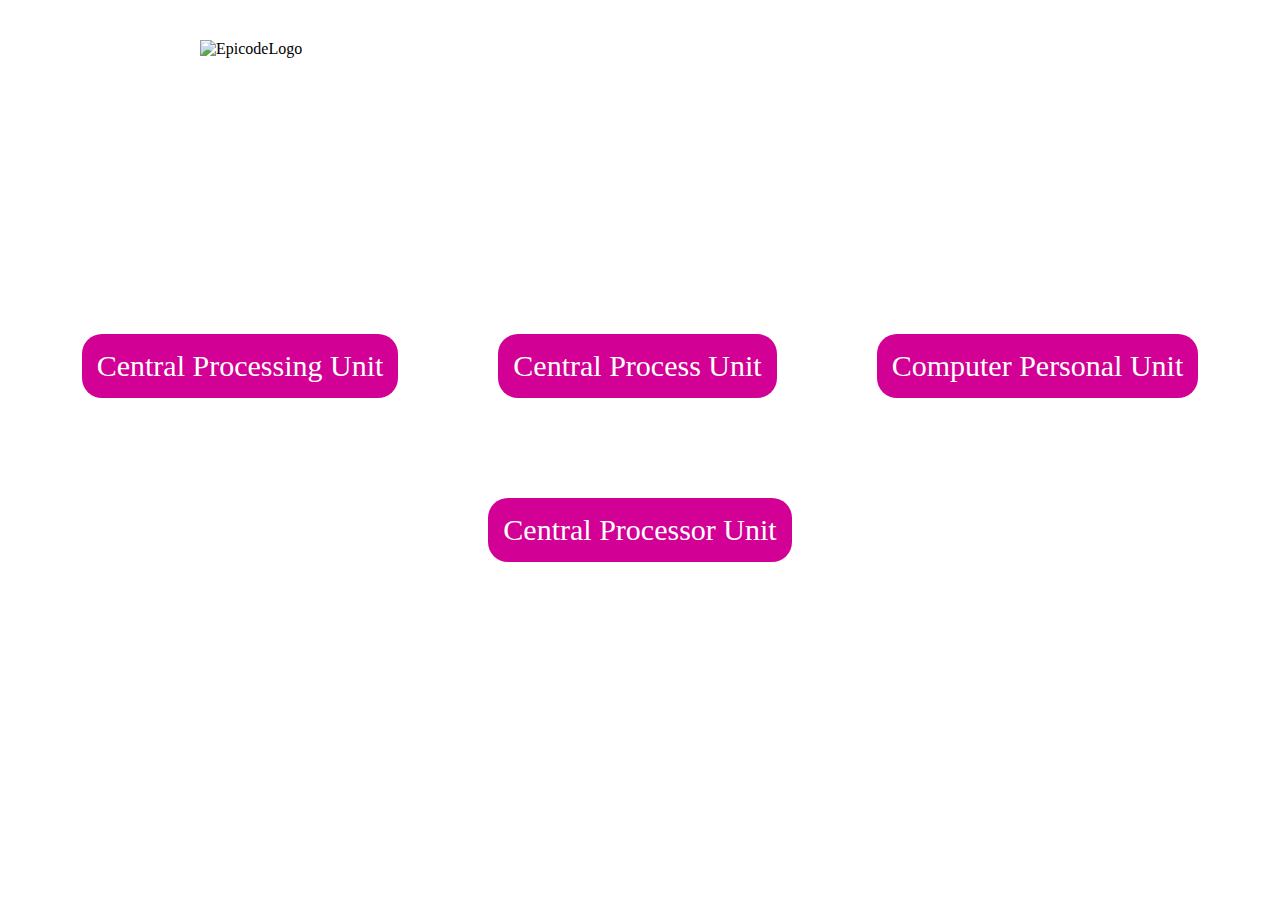
==== questions.html @ 412da527 "Modifice JS con richamo domanda e timer di Andrea" ====
<!DOCTYPE html>
<html lang="en">

<head>
    <meta charset="UTF-8">
    <meta name="viewport" content="width=device-width, initial-scale=1.0">
    <title>Questions</title>
    <link rel="preconnect" href="https://fonts.googleapis.com">
    <link rel="preconnect" href="https://fonts.gstatic.com" crossorigin>
    <link href="https://fonts.googleapis.com/css2?family=Outfit&display=swap" rel="stylesheet">
    <link rel="stylesheet" href="questions.css">


</head>

<body>
    <div class="LogoBox">
        <figure class="figureLogo">
            <img class="logoImg" src="./assets/epicode_logo.png" alt="EpicodeLogo">
        </figure>

        <div class="timerDiv">
            TIMER
        </div>
    </div>

    <div class="questionDiv">
        <h2>What does CPU stand for?</h2>
    </div>

    <div class="answerDiv">
        <form class="answerForm">
            <div class="answerBox">
                <input class="radioBtn" type="radio" name="answer" id="answerOne">
                <label class="answer answerOne" for="answerOne">Central Processing Unit</label>
            </div>

            <div class="answerBox">
                <input class="radioBtn" type="radio" name="answer" id="answerTwo">
                <label class="answer answerTwo" for="answerTwo">Central Process Unit</label>
            </div>

            <div class="answerBox">
                <input class="radioBtn" type="radio" name="answer" id="answerThree">
                <label class="answer answerThree" for="answerThree">Computer Personal Unit</label>
            </div>

            <div class="answerBox">
                <input class="radioBtn" type="radio" name="answer" id="answerFour">
                <label class="answer answerFour" for="answerFour">Central Processor Unit</label>
            </div>
        </form>
    </div>

 








</body>

</html>
---- questions.css ----
body {
    margin: 0;
    padding: 0;
    width: 100%;
    height: auto;
    background-image: url(./assets/bg.jpg);
    background-repeat: no-repeat;
    background-size: 100%;
    display: flex;
    flex-direction: column;
    flex-wrap: wrap;
}

.LogoBox {
    margin: 40px 200px 50px 200px;
    padding: 0;
    display: flex;
    justify-content: center;
    align-items: center;
}

.figureLogo {
    margin: 0;
    padding: 0;
    width: 100%;
    height: auto;
}

.logoImg {
    width: 20%;
}

.timerDiv {
    margin: 0 100px 0 0;
    color: white;
    align-items: center;
}

.questionDiv {
    display: flex;
    align-items: center;
    justify-content: center;
}

h2 {
    font-size: 60px;
    color: white;
    font-family: 'Outfit', sans-serif;
    min-width: 20px;
}

.answer {
    font-size: 30px;
    color: white;
    padding: 15px;
    cursor: pointer;
    border-radius: 20px;
}

.radioBtn {
    display: none;
}

#answerOne:checked~.answerOne,
#answerTwo:checked~.answerTwo,
#answerThree:checked~.answerThree,
#answerFour:checked~.answerFour {
    background-color: #900080;
}

.answerDiv{
    display: flex;
    flex-wrap: wrap;
}

.answerForm {
    display: flex;
    width: 100%;
    height: auto;
    margin: 0;
    padding: 0;
    justify-content: center;
    align-items: center;
    flex-wrap: wrap;
    
}

.answerBox {
    margin: 50px;
    width: auto;
    align-items: center;
    align-content: center;
    display: flex;
    flex-wrap: wrap;
    background-color:  #D20094;
    border-radius: 20px;
}
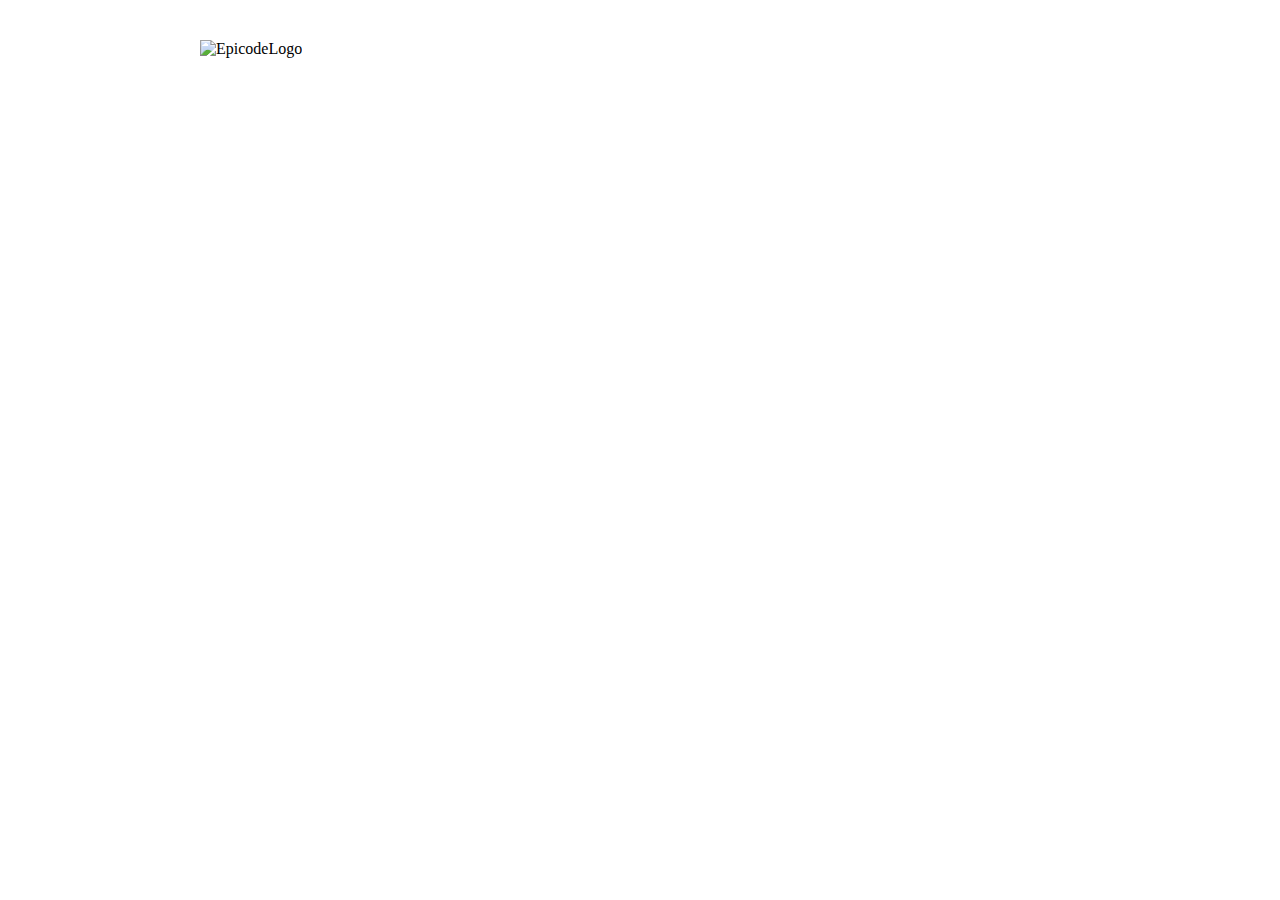
==== commit eccc9237: "Aggiornamenti JS e html" ====
--- a/questions.html
+++ b/questions.html
@@ -24,11 +24,11 @@
         </div>
     </div>
 
-    <div class="questionDiv">
+    <!-- <div class="questionDiv">
         <h2>What does CPU stand for?</h2>
-    </div>
+    </div> -->
 
-    <div class="answerDiv">
+    <!-- <div class="answerDiv">
         <form class="answerForm">
             <div class="answerBox">
                 <input class="radioBtn" type="radio" name="answer" id="answerOne">
@@ -50,7 +50,7 @@
                 <label class="answer answerFour" for="answerFour">Central Processor Unit</label>
             </div>
         </form>
-    </div>
+    </div> -->
 
  
 
@@ -63,4 +63,6 @@
 
 </body>
 
+<script src="./scriptWelcomePage.js"></script>
+<script src="./scriptProva.js"></script>
 </html>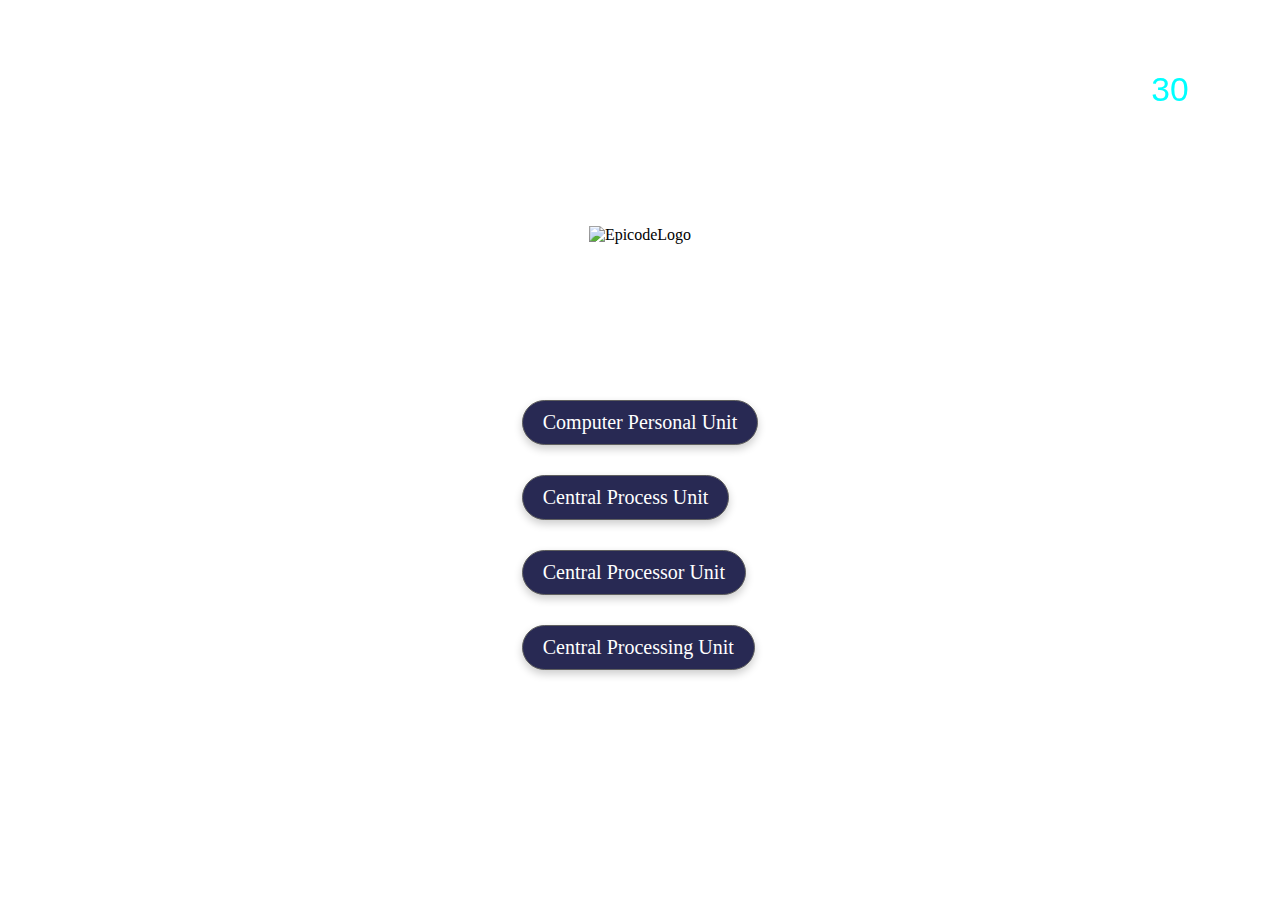
==== commit b00e511b: "Se vabbe ho dimenticato di pushare" ====
--- a/questions.html
+++ b/questions.html
@@ -8,9 +8,8 @@
     <link rel="preconnect" href="https://fonts.googleapis.com">
     <link rel="preconnect" href="https://fonts.gstatic.com" crossorigin>
     <link href="https://fonts.googleapis.com/css2?family=Outfit&display=swap" rel="stylesheet">
-    <link rel="stylesheet" href="questions.css">
-
-
+    <link rel="stylesheet" href="./questions.css">
+    <link href="https://fonts.cdnfonts.com/css/lcd" rel="stylesheet">
 </head>
 
 <body>
@@ -19,50 +18,21 @@
             <img class="logoImg" src="./assets/epicode_logo.png" alt="EpicodeLogo">
         </figure>
 
-        <div class="timerDiv">
-            TIMER
+        <div id="timerBox">
+            <div id="timerDigit"></div>
+            <svg>
+                <circle r="47" cx="50" cy="50"></circle>
+            </svg>
         </div>
     </div>
 
-    <!-- <div class="questionDiv">
-        <h2>What does CPU stand for?</h2>
-    </div> -->
+    <div class="contentBox">
+        <div id="questionText" class="questionText"></div>
+        <div id="answersGrid" class="answersGrid"></div>
+    </div>
 
-    <!-- <div class="answerDiv">
-        <form class="answerForm">
-            <div class="answerBox">
-                <input class="radioBtn" type="radio" name="answer" id="answerOne">
-                <label class="answer answerOne" for="answerOne">Central Processing Unit</label>
-            </div>
-
-            <div class="answerBox">
-                <input class="radioBtn" type="radio" name="answer" id="answerTwo">
-                <label class="answer answerTwo" for="answerTwo">Central Process Unit</label>
-            </div>
-
-            <div class="answerBox">
-                <input class="radioBtn" type="radio" name="answer" id="answerThree">
-                <label class="answer answerThree" for="answerThree">Computer Personal Unit</label>
-            </div>
-
-            <div class="answerBox">
-                <input class="radioBtn" type="radio" name="answer" id="answerFour">
-                <label class="answer answerFour" for="answerFour">Central Processor Unit</label>
-            </div>
-        </form>
-    </div> -->
-
- 
-
-
-
-
-
-
-
+    <script src="./scriptQuestions_02.js"></script>
 
 </body>
 
-<script src="./scriptWelcomePage.js"></script>
-<script src="./scriptProva.js"></script>
-</html>+</html>
--- a/questions.css
+++ b/questions.css
@@ -2,96 +2,197 @@
     margin: 0;
     padding: 0;
     width: 100%;
-    height: auto;
+    height: 100vh;
     background-image: url(./assets/bg.jpg);
     background-repeat: no-repeat;
-    background-size: 100%;
+    background-size: cover;
     display: flex;
     flex-direction: column;
-    flex-wrap: wrap;
-}
-
-.LogoBox {
-    margin: 40px 200px 50px 200px;
-    padding: 0;
-    display: flex;
-    justify-content: center;
-    align-items: center;
-}
-
-.figureLogo {
-    margin: 0;
-    padding: 0;
-    width: 100%;
-    height: auto;
-}
-
-.logoImg {
-    width: 20%;
-}
-
-.timerDiv {
-    margin: 0 100px 0 0;
-    color: white;
-    align-items: center;
-}
-
-.questionDiv {
-    display: flex;
     align-items: center;
     justify-content: center;
 }
 
-h2 {
-    font-size: 60px;
+.LogoBox {
+    display: flex;
+    justify-content: center;
+    align-items: center;
+    margin-bottom: 50px;
+}
+
+.logoImg {
+    width: 250px;
+}
+
+.questionDiv {
+    font-size: 24px;
     color: white;
     font-family: 'Outfit', sans-serif;
-    min-width: 20px;
+    margin-bottom: 20px;
 }
 
-.answer {
-    font-size: 30px;
-    color: white;
-    padding: 15px;
-    cursor: pointer;
-    border-radius: 20px;
+/* ho aggiunto una nuova classe css per gestire il layout dei pulsanti delle risposte in due righe */
+
+.contentBox {
+    display: flex;
+    flex-direction: column;
+    align-items: center;
+    justify-content: center;
+    width: 100%;
+    margin-top: 20px;
 }
 
-.radioBtn {
-    display: none;
+.questionText {
+    font-size: 24px;
+    color: white;
+    font-family: 'Outfit', sans-serif;
+    margin-bottom: 30px;
+    text-align: center;
+    width: 80%;
 }
 
-#answerOne:checked~.answerOne,
-#answerTwo:checked~.answerTwo,
-#answerThree:checked~.answerThree,
-#answerFour:checked~.answerFour {
+/* .answersGrid {
+    display: grid;
+    grid-template-columns: repeat(2, minmax(100px, auto));
+    grid-gap: 20px;
+    justify-content: center;
+    align-items: center;
+    padding: 20px;
+    width: auto;
+
+} */
+
+/* vari effetti figherrimi per i bottoni */
+/* .answerLabel {
+    display: block;
+    font-size: 20px;
+    color: white;
+    background-color: #282953;
+    margin: 10px;
+    padding: 10px 20px;
+    border-radius: 50px;
+    cursor: pointer;
+    transition: background-color 0.3s, box-shadow 0.3s;
+    min-width: 100px;
+    max-width: 300px;
+    text-align: center;
+    border: 1px solid #5f5f5f;
+    box-shadow: 0 4px 8px 0 rgba(0, 0, 0, 0.2),
+} */
+
+/* sempre effetti figherrimi per i bottoni */
+/* .answerLabel:hover,
+.answerLabel:active {
     background-color: #900080;
+    box-shadow: 0 4px 8px 0 rgba(0, 0, 0, 0.2),
+    inset 0 4px 8px 0 rgba(255, 255, 255, 0.1), 
+    0 0 12px 0 #900080; 
+} */
+
+#timerBox {
+    position: absolute;
+    top: 40px;
+    right: 60px;
+    display: flex;
+    align-items: center;
+    justify-content: center;
+    height: 100px;
+    width: 100px;
 }
 
-.answerDiv{
-    display: flex;
-    flex-wrap: wrap;
+#timerDigit {
+    font-family: 'LCD', sans-serif;
+    color: #00FFFF;
+    font-size: 2.1em;
+    position: absolute;
+    top: 50%;
+    left: 50%;
+    transform: translate(-50%, -50%);
+    z-index: 1;
 }
 
-.answerForm {
-    display: flex;
-    width: 100%;
-    height: auto;
-    margin: 0;
-    padding: 0;
-    justify-content: center;
-    align-items: center;
-    flex-wrap: wrap;
-    
+svg {
+    position: absolute;
+    top: 0;
+    right: 0;
+    width: 100px;
+    height: 100px;
+    transform: rotateY(-180deg) rotateZ(-90deg);
+    z-index: 0;
 }
 
-.answerBox {
-    margin: 50px;
-    width: auto;
+svg circle {
+    stroke-dasharray: 314px;
+    stroke-dashoffset: 0px;
+    stroke-linecap: round;
+    stroke-width: 6px;
+    stroke: #d20094;
+    fill: none;
+    animation: timerAnimation 30s linear infinite forwards;
+}
+
+@keyframes timerAnimation {
+    from {
+        stroke-dashoffset: 0px;
+    }
+
+    to {
+        stroke-dashoffset: 314px;
+    }
+}
+
+/* Questo è il css rivisto per i pulsanti ma non riesco a mettere i pulsanti a gruppi di due */
+.answerContainer {
+    display: flex;
     align-items: center;
-    align-content: center;
+    margin-bottom: 10px;
+}
+
+.answerRadio {
+    margin-right: 10px;
+}
+
+
+.answerRadio {
+    display: none;
+} 
+
+.answerLabel {
+    display: block;
+    font-size: 20px;
+    color: white;
+    background-color: #282953;
+    margin: 10px;
+    padding: 10px 20px;
+    border-radius: 50px;
+    cursor: pointer;
+    transition: background-color 0.3s, box-shadow 0.3s;
+    min-width: 100px;
+    max-width: 300px;
+    text-align: center;
+    border: 1px solid #5f5f5f;
+    box-shadow: 0 4px 8px 0 rgba(0, 0, 0, 0.2);
+}
+
+.answerLabel:hover, .answerLabel:active {
+    background-color: #900080;
+    box-shadow: 0 4px 8px 0 rgba(0, 0, 0, 0.2), inset 0 4px 8px 0 rgba(255, 255, 255, 0.1), 0 0 12px 0 #900080;
+}
+
+
+.answerRadio:checked + .answerLabel {
+    background-color: #900080; 
+}
+
+/* stavo provando a dare una estetica alla lista risultati ma sul css ci devo ragionare di più */
+#results {
     display: flex;
-    flex-wrap: wrap;
-    background-color:  #D20094;
-    border-radius: 20px;
+    flex-direction: column;
+    align-items: center;
+    justify-content: center;
 }
+p{
+    font-size: 24px;
+    color: white;
+    font-family: 'Courier New', Courier, monospace;
+    font-weight: bold;
+}
